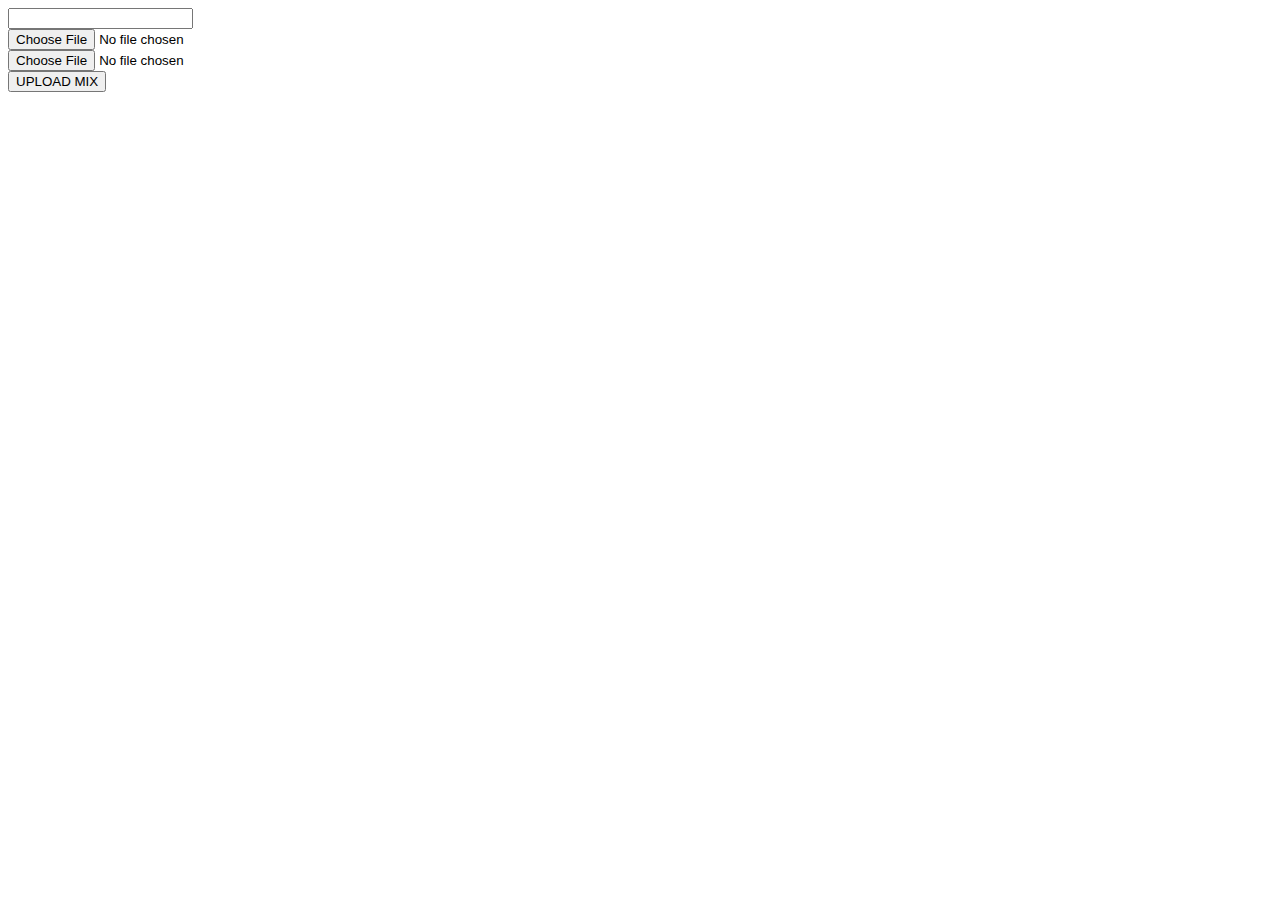
==== index.html @ d61c3909 "Unchanged commit" ====
<!DOCTYPE html>
<html>
    <head>
        <title>File Upload</title>
    </head>
    <body>
        <form id="upload-form">
            <input type="text" name="name"><br>
            <input type="file" name="thumbnail"><br>
            <input type="file" name="mix"><br>
            <button type="submit" name="submit">UPLOAD MIX</button>
        </form>
        <script>
        document.getElementById('upload-form').addEventListener('submit', (event)=>{
        event.preventDefault();
        // /console.log("btn clicked");
           
        let formData=document.getElementById('upload-form');
        let xhr= new XMLHttpRequest();
        xhr.open("POST","scripts/upload.php", true);
        xhr.onload = function(){
            let response = JSON.parse(this.responseText);
            window.alert(response.response);
        }
        xhr.send(new FormData(formData));
    });
        </script>
    </body>
</html>
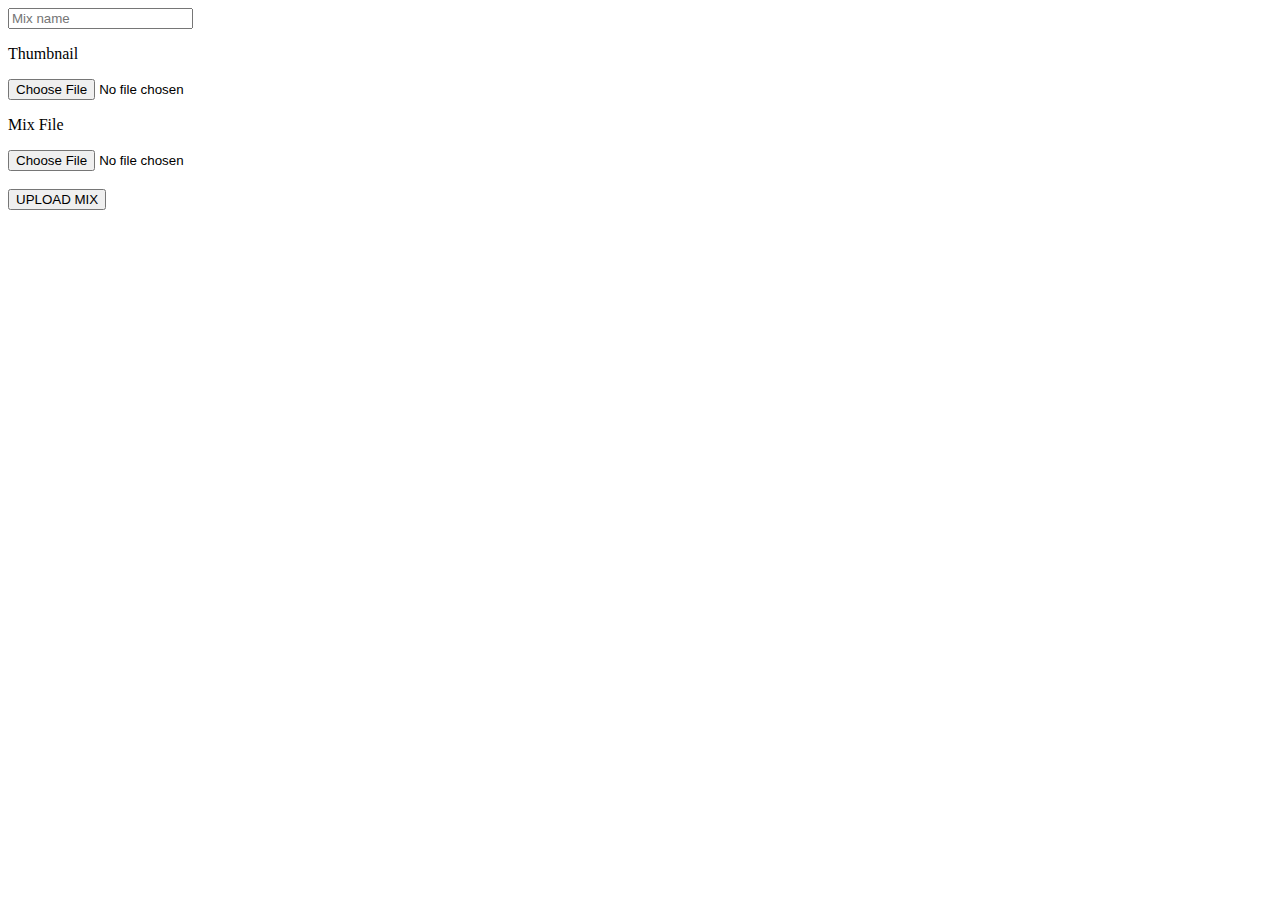
==== commit 9ffd7c99: "Final ready upload product" ====
--- a/index.html
+++ b/index.html
@@ -1,13 +1,19 @@
 <!DOCTYPE html>
 <html>
     <head>
+        <link rel="stylesheet" href="style.css">
         <title>File Upload</title>
     </head>
     <body>
         <form id="upload-form">
-            <input type="text" name="name"><br>
+            <input type="text" name="name" placeholder="Mix name"><br>
+
+            <p>Thumbnail</p>
             <input type="file" name="thumbnail"><br>
-            <input type="file" name="mix"><br>
+
+
+            <p>Mix File</p>
+            <input type="file" name="mix"><br><br>
             <button type="submit" name="submit">UPLOAD MIX</button>
         </form>
         <script>
@@ -17,10 +23,11 @@
            
         let formData=document.getElementById('upload-form');
         let xhr= new XMLHttpRequest();
-        xhr.open("POST","scripts/upload.php", true);
+        xhr.open("POST","upload.php", true);
         xhr.onload = function(){
             let response = JSON.parse(this.responseText);
             window.alert(response.response);
+            window.location.assign("mixes.html");
         }
         xhr.send(new FormData(formData));
     });
